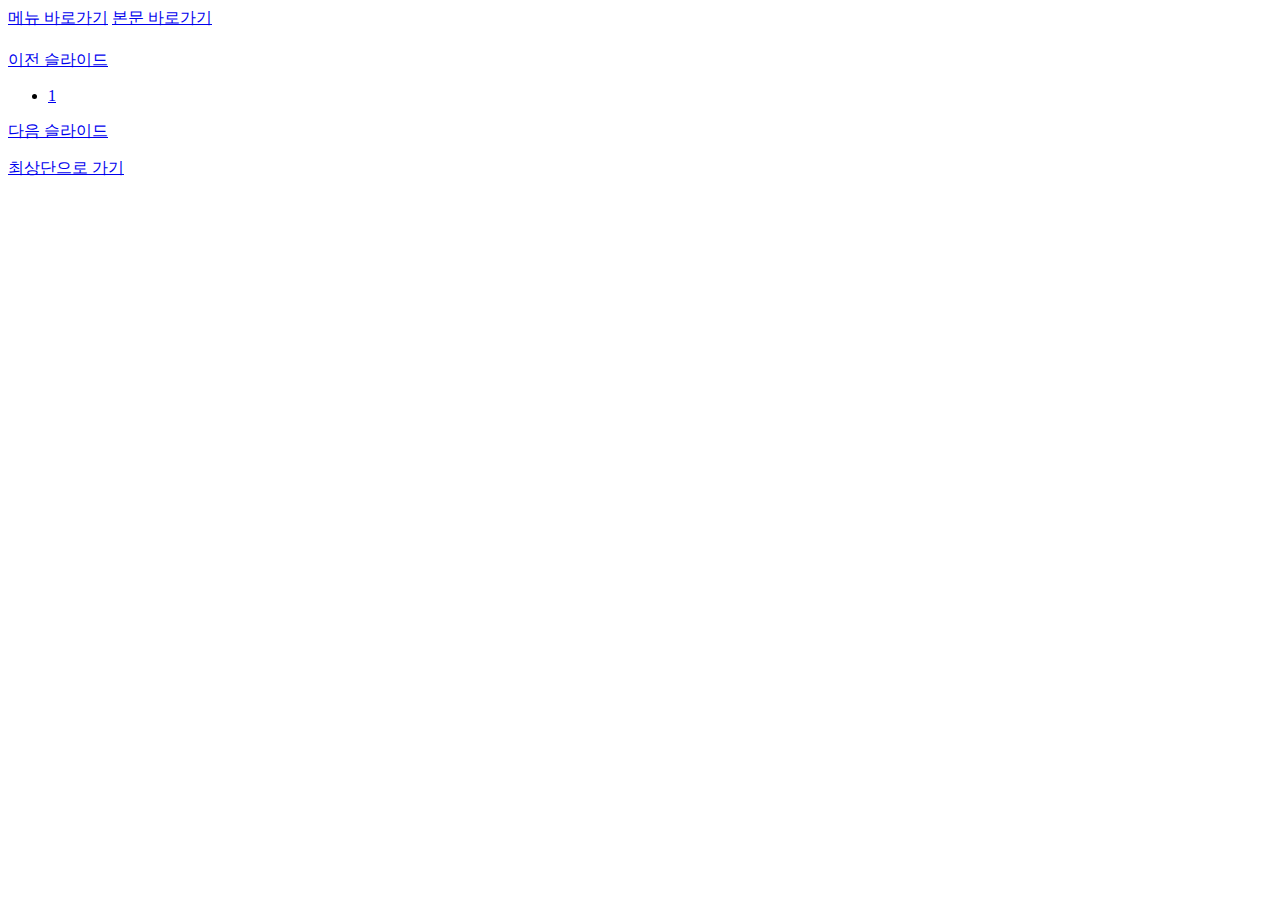
==== index.html @ 00fc634a "Add files via upload" ====
﻿<!DOCTYPE html>
<html xmlns="http://www.w3.org/1999/xhtml" lang="ko" xml:lang="ko">
<head>
<meta http-equiv="Content-Type" content="text/html; charset=UTF-8">
<meta http-equiv="X-UA-Compatible" content="IE=edge" />
<meta name="viewport" content="width=device-width, initial-scale=1.0, maximum-scale=1.0, user-scalable=yes">
<meta http-equiv="X-UA-Compatible" content="IE=edge">
<meta name="title" content="메인 | ">
<meta name="Keywords" content=", , , ">
<meta name="Description" content="">
<meta name="format-detection" content="telephone=no">
<meta name="copyright" content="ⓒ 2017 . All Rights Reserved.">
<meta name="author" content="https://org.mois.go.kr">
<link href="../image/common/favicon.ico" rel="shortcut icon">
<title>메인 | </title>
<link href="../../css/import2.css" rel="stylesheet">
<script src="../../js/jquery-1.11.1.min.js" type="text/javascript"></script>
</head>
<body class="main">
<div id="skip_navi">
	<a href="#gnb">메뉴 바로가기</a>
    <a href="#contents">본문 바로가기</a>
</div>
<!-- contents_wrap -->
<div class="contents_wrap" id="contents">
    <!-- main_contents -->
    <div class="main_contents" id="top">
    
    	<!-- logo -->
        <h1 class="logo"><a href="../index.html"></a></h1>
        <!--// logo -->
        
        
        <!-- main_visual_wrap -->
        <div class="main_visual_wrap submain">
            
            <!-- main_visual -->
            <div class="main_visual">
                <a class="left" href="#none" title="이전 슬라이드"><span class="indent">이전 슬라이드</span></a>
                <div class="indicator">
                    <ul class="playList">
                        <li><a href="#none" title="1"><span class="indent">1</span></a></li>
                    </ul>
                </div>
                <a class="right" href="#none" title="다음 슬라이드"><span class="indent">다음 슬라이드</span></a> </div>
            <!--// main_visual --> 
            
            <!-- footer_wrap -->
            <div id="footer_wrap"> 
                <!-- footer -->
                <div class="footer">
                    <div class="foot_logo"><span class="indent"></span></div>
                    <div class="foot_info">
                        <address>
                        
                        </address>
                        <span class="tel"></span> <span class="copyright"></span>
                        <p class="visitor"></p>
                    </div>
                </div>
                <!--// footer -->
            </div>
            <!--// footer_wrap --> 
        </div>
        <!--// main_visual_wrap -->

        
    </div>
    <!--// main_contents -->
    
    <!-- top button -->
    <div class="top_wrap">
    	<a class="top" href="#top"><span class="indent">최상단으로 가기</span></a>
    </div>
    <!--// top button -->
    
</div>
<!--// contents_wrap -->
</body>
</html>
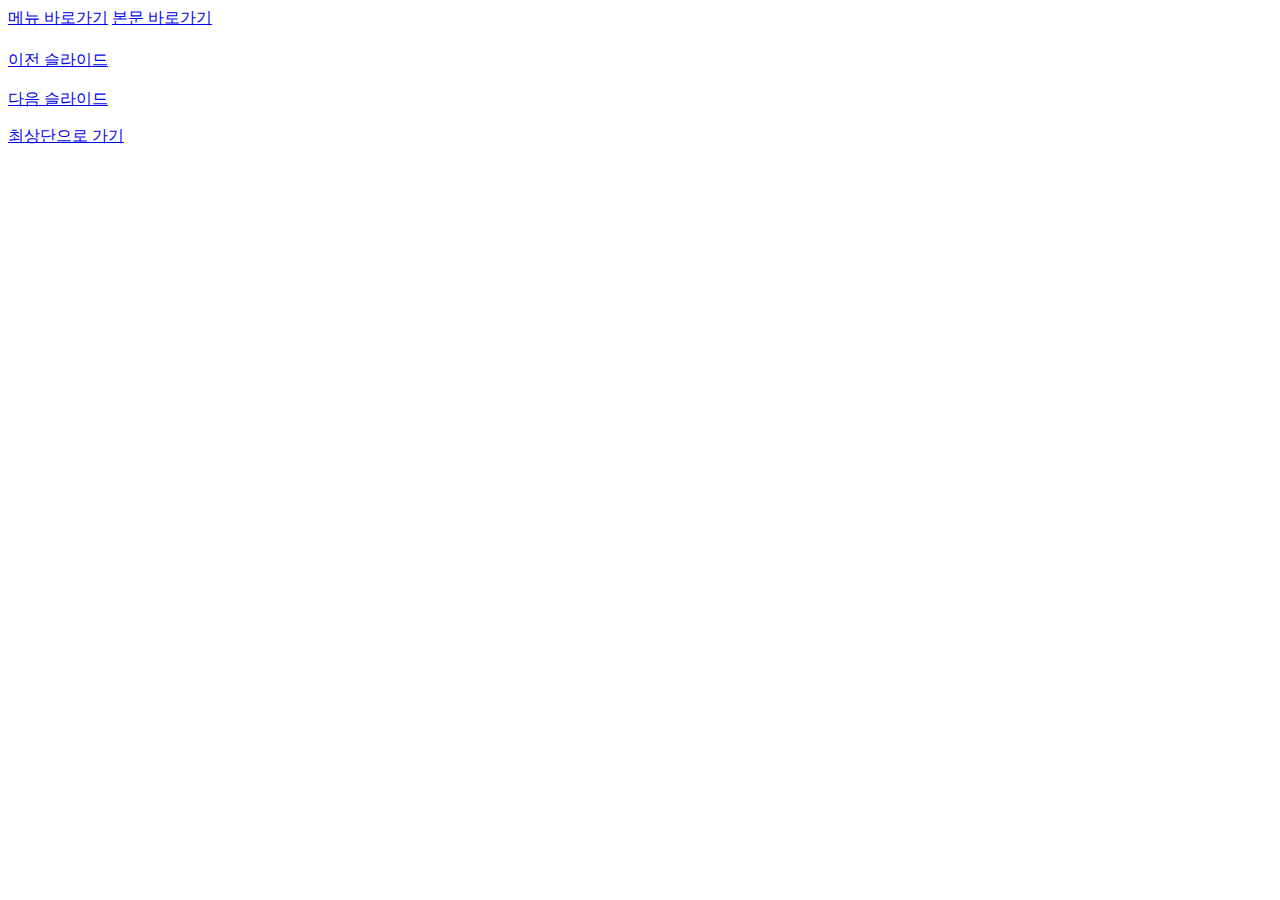
==== commit 4031d71c: "Add files via upload" ====
--- a/index.html
+++ b/index.html
@@ -38,9 +38,7 @@
             <div class="main_visual">
                 <a class="left" href="#none" title="이전 슬라이드"><span class="indent">이전 슬라이드</span></a>
                 <div class="indicator">
-                    <ul class="playList">
-                        <li><a href="#none" title="1"><span class="indent">1</span></a></li>
-                    </ul>
+                    <img style="max-width: 653px;" alt="" src="images/img_okcolor_diagram.jpg">
                 </div>
                 <a class="right" href="#none" title="다음 슬라이드"><span class="indent">다음 슬라이드</span></a> </div>
             <!--// main_visual --> 
